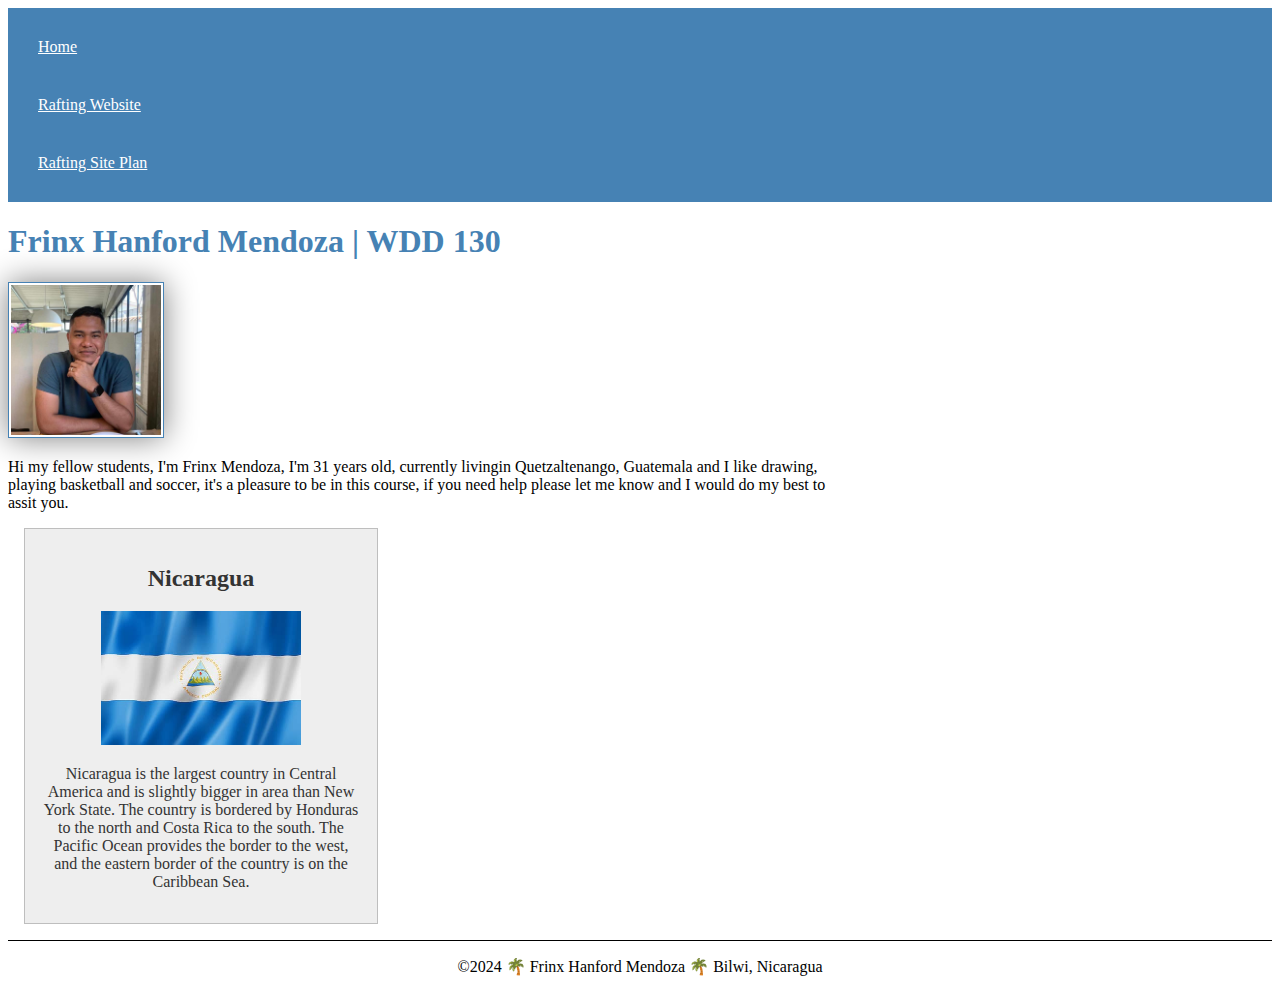
==== index.html @ 2acd99f8 "correction in the description" ====
<!DOCTYPE html>
<html lang="en-US">
<head>
    <meta charset="utf-8">
    <meta name="viewport" content="width=device-width, initial-scale=1.0">
    <meta name="description" content="This is a resume webpage that could be an example of how to use web development to introduce yourself in different but professional ways even in social media or your pdf resume and demonstrate your skills in webpages">
    <meta name="author" content="Frinx Hanford Mendoza">
    <title>Frinx Hanford Mendoza | WDD 130</title>
    <link rel="stylesheet" href="styles/styles.css">
    <!-- <style>
        body{
            font-family: sans-serif;
            background-color: rgb(238, 238, 236);
    
        }
          
        .header {
            display:flex;
            text-align: center;
            justify-content: space-evenly;
            padding-top: 40px ;
            margin-left: 60px;
            margin-right: 60px;
            background-color: black;
            border-radius: 5px;
            
        }
       
        a {
            color:white;
        }
        .main {
            display: block;
            text-align: center;
            padding: 2px 2px ;
        }
        img {
            border-radius: 15px;
            padding: 2px 2px ;
        }
        .p {
            padding:0%;
            text-align: center;
            
        }
         
    </style> 
     -->
</head>
<body>
    <header>
        <div class="header">
            <nav>
                <a href="#">Home</a>
                <a href="wwr/">Rafting Website</a>
                <a href="wwr/site-plan-rafting.html"> Rafting Site Plan</a>
            </nav>
        </div>
    </header>
    <main>
        <div class="main">
            <h1>Frinx Hanford Mendoza | WDD 130</h1>
            <img src="images/profile.jpeg" alt="Frinx Hanford Mendoza" width="200">
            <p>Hi my fellow students, I'm Frinx Mendoza, I'm 31 years old, currently livingin Quetzaltenango, Guatemala and I like drawing, playing basketball and soccer, it's a
               pleasure to be in this course, if you need help please let me know and I would do my best to assit you.</p>
        </div>
    </main>
    <aside>
        <h2>Nicaragua</h2>
        <img src="images/nicaraguanFlag.jpg" alt="Flag of Nicaragua">
        <p>Nicaragua is the largest country in Central America and is slightly bigger in area than New York State. The country is bordered by Honduras to the north and Costa Rica to the south. The Pacific Ocean provides the border to the west, and the eastern border of the country is on the Caribbean Sea.</p>
    </aside>
    <footer>
        
            <p class="p">&copy;2024 🌴 Frinx Hanford Mendoza 🌴 Bilwi, Nicaragua</p>
        
    </footer>
</body>
</html>
---- styles/styles.css ----
nav {
    background-color: steelblue;
    padding: 10px;
}
nav a {
    color: white;
    display: block;
    padding: 20px;
}
main {
    max-width: 840px;
}
aside {
    width: 20rem;
    margin: 1rem;
    border: 1px solid rgba( 0,0,0, 0.2);
    padding: 1rem;
    background-color: #eee;
    color: #333;
    text-align: center;
}
aside img {
    width: 200px;
    height: auto;
}
h1 {
    color: steelblue;
}
main img {
    width: 150px;
    height: auto;
    border: 1px solid steelblue;
    padding: 2px;
    box-shadow: 0 0 30px gray;
}
p {
    padding: 0;
}
footer {
    margin-top: 15px;
    border-top: 1px solid #000;
    text-align: center;
}
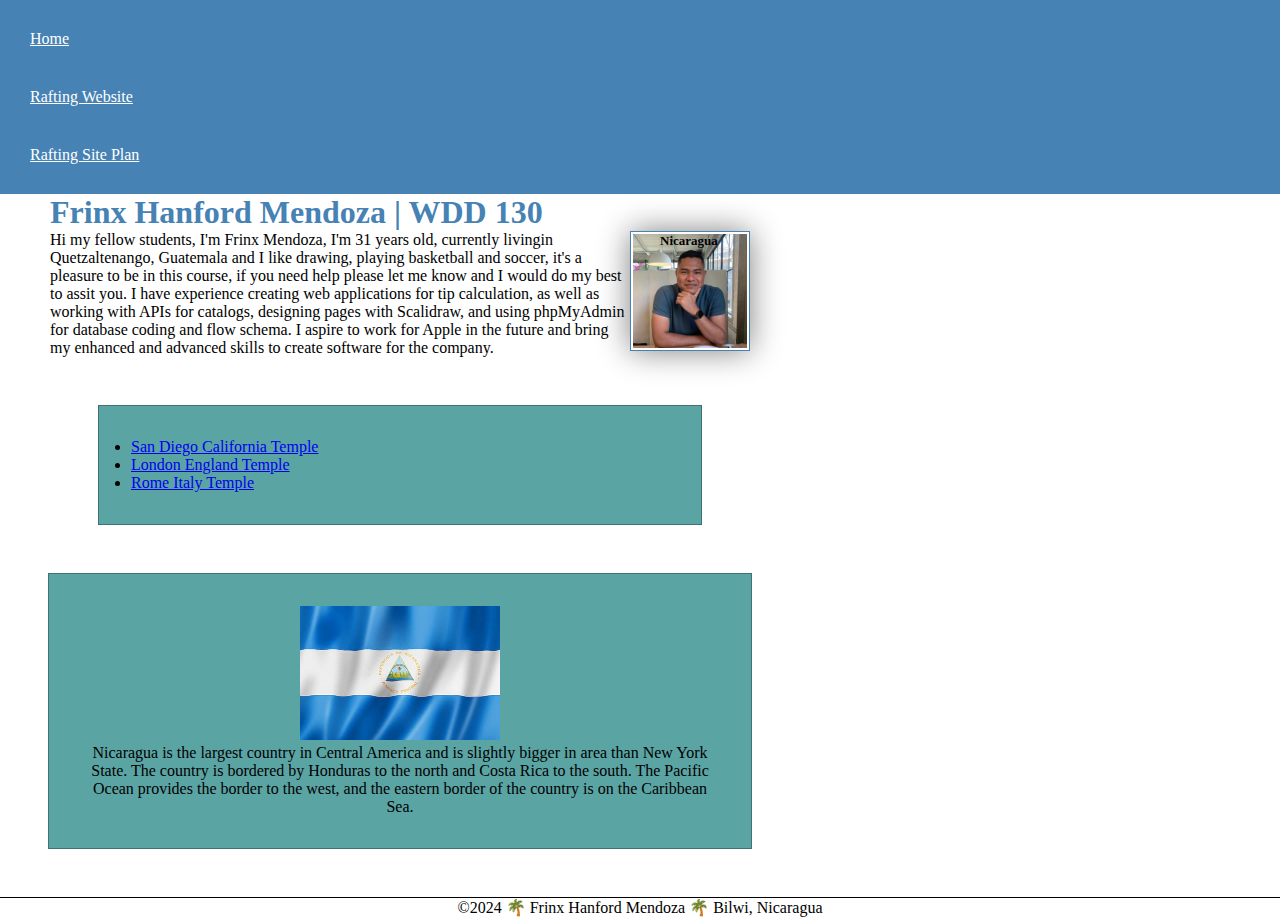
==== commit b2c75e94: "enhancing course home page" ====
--- a/index.html
+++ b/index.html
@@ -7,45 +7,6 @@
     <meta name="author" content="Frinx Hanford Mendoza">
     <title>Frinx Hanford Mendoza | WDD 130</title>
     <link rel="stylesheet" href="styles/styles.css">
-    <!-- <style>
-        body{
-            font-family: sans-serif;
-            background-color: rgb(238, 238, 236);
-    
-        }
-          
-        .header {
-            display:flex;
-            text-align: center;
-            justify-content: space-evenly;
-            padding-top: 40px ;
-            margin-left: 60px;
-            margin-right: 60px;
-            background-color: black;
-            border-radius: 5px;
-            
-        }
-       
-        a {
-            color:white;
-        }
-        .main {
-            display: block;
-            text-align: center;
-            padding: 2px 2px ;
-        }
-        img {
-            border-radius: 15px;
-            padding: 2px 2px ;
-        }
-        .p {
-            padding:0%;
-            text-align: center;
-            
-        }
-         
-    </style> 
-     -->
 </head>
 <body>
     <header>
@@ -62,10 +23,15 @@
             <h1>Frinx Hanford Mendoza | WDD 130</h1>
             <img src="images/profile.jpeg" alt="Frinx Hanford Mendoza" width="200">
             <p>Hi my fellow students, I'm Frinx Mendoza, I'm 31 years old, currently livingin Quetzaltenango, Guatemala and I like drawing, playing basketball and soccer, it's a
-               pleasure to be in this course, if you need help please let me know and I would do my best to assit you.</p>
+               pleasure to be in this course, if you need help please let me know and I would do my best to assit you. I have experience creating web applications for tip calculation, as well as working with APIs for catalogs, designing pages with Scalidraw, and using phpMyAdmin for database coding and flow schema. I aspire to work for Apple in the future and bring my enhanced and advanced skills to create software for the company.</p>
         </div>
+        <ul class="box">
+            <li><a href="https://churchofjesuschristtemples.org/san-diego-california-temple/" target="_blank">San Diego California Temple</a></li>
+            <li><a href="https://churchofjesuschristtemples.org/london-england-temple/" target="_blank">London England Temple</a></li>
+            <li><a href="https://churchofjesuschristtemples.org/rome-italy-temple/" target="_blank">Rome Italy Temple</a></li>
+        </ul>
     </main>
-    <aside>
+    <aside class="box">
         <h2>Nicaragua</h2>
         <img src="images/nicaraguanFlag.jpg" alt="Flag of Nicaragua">
         <p>Nicaragua is the largest country in Central America and is slightly bigger in area than New York State. The country is bordered by Honduras to the north and Costa Rica to the south. The Pacific Ocean provides the border to the west, and the eastern border of the country is on the Caribbean Sea.</p>
@@ -76,4 +42,5 @@
         
     </footer>
 </body>
+<!-- This page was modified on september 30th,2024. -->
 </html>--- a/styles/styles.css
+++ b/styles/styles.css
@@ -1,5 +1,14 @@
+*{
+    margin: 0;
+    padding: 0;
+    box-sizing: border-box;
+}
+:root{
+    --backgorund-color: steelblue;
+    --text-align: center;
+}
 nav {
-    background-color: steelblue;
+    background-color: var(--backgorund-color);
     padding: 10px;
 }
 nav a {
@@ -8,7 +17,8 @@
     padding: 20px;
 }
 main {
-    max-width: 840px;
+    max-width: 700px;
+    margin-left: 50px;
 }
 aside {
     width: 20rem;
@@ -17,21 +27,22 @@
     padding: 1rem;
     background-color: #eee;
     color: #333;
-    text-align: center;
+    text-align: var(--text-align);
 }
 aside img {
     width: 200px;
     height: auto;
 }
 h1 {
-    color: steelblue;
+    color: var(--backgorund-color);
 }
 main img {
-    width: 150px;
+    width: 120px;
     height: auto;
-    border: 1px solid steelblue;
+    border: 1px solid var(--backgorund-color);
     padding: 2px;
     box-shadow: 0 0 30px gray;
+    float:right
 }
 p {
     padding: 0;
@@ -39,5 +50,26 @@
 footer {
     margin-top: 15px;
     border-top: 1px solid #000;
+    text-align: var(--text-align);
+}
+/* Class Selectors */
+.box {
+    margin: 3rem;
+    border: 1px solid rgba( 0,0,0, 0.3);
+    padding: 2rem;
+    background-color: rgb(91, 164, 164);
+    color: #000;
+}
+
+aside {
+    width: 44em;
     text-align: center;
+}
+
+
+aside h2 {
+    position:absolute;
+    top: 233px;
+    left: 660px;
+    font-size: 13px;
 }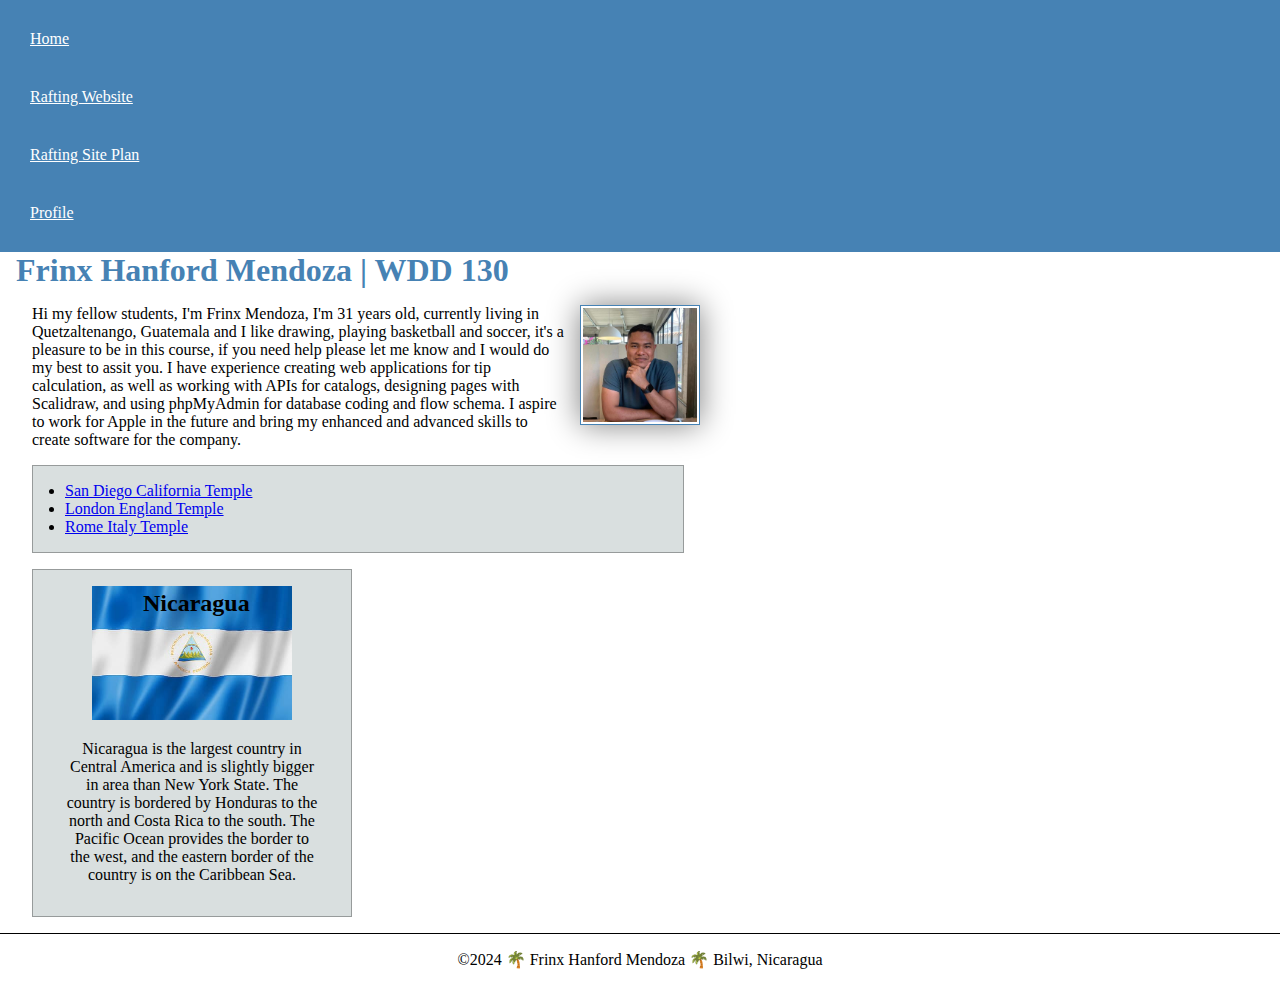
==== commit 5f10d1f7: "giving more enahancing to the course home page" ====
--- a/index.html
+++ b/index.html
@@ -15,27 +15,31 @@
                 <a href="#">Home</a>
                 <a href="wwr/">Rafting Website</a>
                 <a href="wwr/site-plan-rafting.html"> Rafting Site Plan</a>
-            </nav>
+                <a href="https://linkedin.com">Profile</a>            </nav>
         </div>
     </header>
     <main>
         <div class="main">
             <h1>Frinx Hanford Mendoza | WDD 130</h1>
             <img src="images/profile.jpeg" alt="Frinx Hanford Mendoza" width="200">
-            <p>Hi my fellow students, I'm Frinx Mendoza, I'm 31 years old, currently livingin Quetzaltenango, Guatemala and I like drawing, playing basketball and soccer, it's a
+            <p>Hi my fellow students, I'm Frinx Mendoza, I'm 31 years old, currently living in Quetzaltenango, Guatemala and I like drawing, playing basketball and soccer, it's a
                pleasure to be in this course, if you need help please let me know and I would do my best to assit you. I have experience creating web applications for tip calculation, as well as working with APIs for catalogs, designing pages with Scalidraw, and using phpMyAdmin for database coding and flow schema. I aspire to work for Apple in the future and bring my enhanced and advanced skills to create software for the company.</p>
         </div>
-        <ul class="box">
+        <ul class="box indent">
             <li><a href="https://churchofjesuschristtemples.org/san-diego-california-temple/" target="_blank">San Diego California Temple</a></li>
             <li><a href="https://churchofjesuschristtemples.org/london-england-temple/" target="_blank">London England Temple</a></li>
             <li><a href="https://churchofjesuschristtemples.org/rome-italy-temple/" target="_blank">Rome Italy Temple</a></li>
         </ul>
     </main>
-    <aside class="box">
-        <h2>Nicaragua</h2>
-        <img src="images/nicaraguanFlag.jpg" alt="Flag of Nicaragua">
-        <p>Nicaragua is the largest country in Central America and is slightly bigger in area than New York State. The country is bordered by Honduras to the north and Costa Rica to the south. The Pacific Ocean provides the border to the west, and the eastern border of the country is on the Caribbean Sea.</p>
-    </aside>
+    <div class="from">
+        <aside class="box">
+            <h2>Nicaragua</h2>
+            <img src="images/nicaraguanFlag.jpg" alt="Flag of Nicaragua">
+            <p>Nicaragua is the largest country in Central America and is slightly bigger in area than New York State. The
+                country is bordered by Honduras to the north and Costa Rica to the south. The Pacific Ocean provides the
+                border to the west, and the eastern border of the country is on the Caribbean Sea.</p>
+        </aside>
+    </div>
     <footer>
         
             <p class="p">&copy;2024 🌴 Frinx Hanford Mendoza 🌴 Bilwi, Nicaragua</p>
--- a/styles/styles.css
+++ b/styles/styles.css
@@ -18,7 +18,8 @@
 }
 main {
     max-width: 700px;
-    margin-left: 50px;
+    padding-left: 1rem;
+
 }
 aside {
     width: 20rem;
@@ -28,48 +29,57 @@
     background-color: #eee;
     color: #333;
     text-align: var(--text-align);
+    position: relative;
 }
 aside img {
     width: 200px;
     height: auto;
 }
+
+aside h2 {
+    position: absolute;
+    top: 20px;
+    left: 110px;
+}
+
 h1 {
     color: var(--backgorund-color);
+    margin-bottom: 1rem;
 }
+
 main img {
     width: 120px;
     height: auto;
     border: 1px solid var(--backgorund-color);
     padding: 2px;
     box-shadow: 0 0 30px gray;
-    float:right
+    float: right;
+    margin: 0 0 1rem 1rem;
 }
+
 p {
-    padding: 0;
+    margin: 1rem;
 }
+
 footer {
     margin-top: 15px;
     border-top: 1px solid #000;
     text-align: var(--text-align);
 }
+
 /* Class Selectors */
 .box {
-    margin: 3rem;
+    margin: 1rem;
     border: 1px solid rgba( 0,0,0, 0.3);
-    padding: 2rem;
-    background-color: rgb(91, 164, 164);
+    padding: 1rem;
+    background-color: rgb(217, 223, 223);
     color: #000;
 }
 
-aside {
-    width: 44em;
-    text-align: center;
+.indent {
+    padding-left: 2rem;
 }
 
-
-aside h2 {
-    position:absolute;
-    top: 233px;
-    left: 660px;
-    font-size: 13px;
+.from {
+    padding-left: 1rem;
 }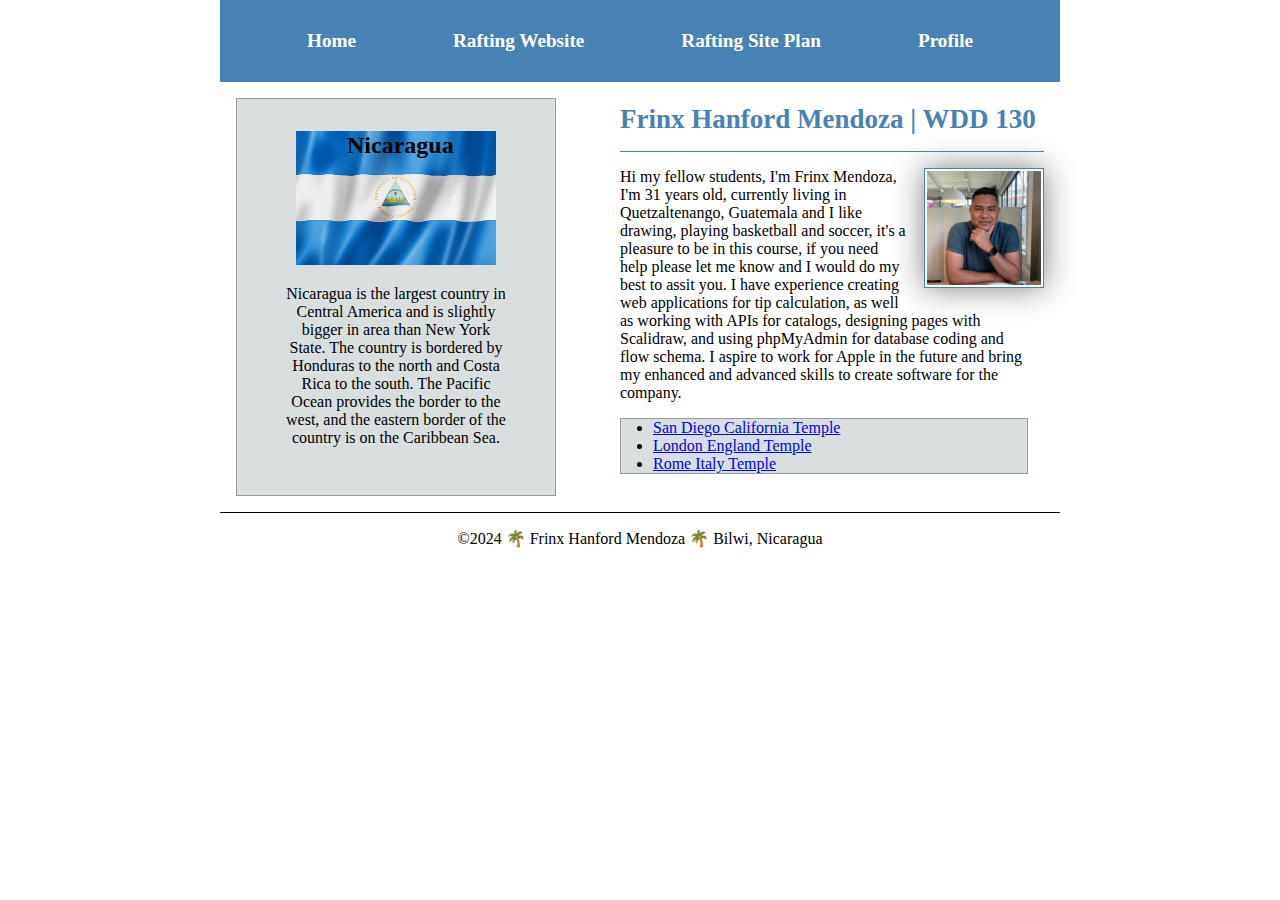
==== commit aa8345b2: "flex and grid on the course home page" ====
--- a/index.html
+++ b/index.html
@@ -18,27 +18,38 @@
                 <a href="https://linkedin.com">Profile</a>            </nav>
         </div>
     </header>
-    <main>
-        <div class="main">
-            <h1>Frinx Hanford Mendoza | WDD 130</h1>
-            <img src="images/profile.jpeg" alt="Frinx Hanford Mendoza" width="200">
-            <p>Hi my fellow students, I'm Frinx Mendoza, I'm 31 years old, currently living in Quetzaltenango, Guatemala and I like drawing, playing basketball and soccer, it's a
-               pleasure to be in this course, if you need help please let me know and I would do my best to assit you. I have experience creating web applications for tip calculation, as well as working with APIs for catalogs, designing pages with Scalidraw, and using phpMyAdmin for database coding and flow schema. I aspire to work for Apple in the future and bring my enhanced and advanced skills to create software for the company.</p>
-        </div>
-        <ul class="box indent">
-            <li><a href="https://churchofjesuschristtemples.org/san-diego-california-temple/" target="_blank">San Diego California Temple</a></li>
-            <li><a href="https://churchofjesuschristtemples.org/london-england-temple/" target="_blank">London England Temple</a></li>
-            <li><a href="https://churchofjesuschristtemples.org/rome-italy-temple/" target="_blank">Rome Italy Temple</a></li>
-        </ul>
-    </main>
-    <div class="from">
-        <aside class="box">
-            <h2>Nicaragua</h2>
-            <img src="images/nicaraguanFlag.jpg" alt="Flag of Nicaragua">
-            <p>Nicaragua is the largest country in Central America and is slightly bigger in area than New York State. The
-                country is bordered by Honduras to the north and Costa Rica to the south. The Pacific Ocean provides the
-                border to the west, and the eastern border of the country is on the Caribbean Sea.</p>
-        </aside>
+    <div class="grid">
+        <main>
+            <div class="main">
+                <h1>Frinx Hanford Mendoza | WDD 130</h1>
+                <img src="images/profile.jpeg" alt="Frinx Hanford Mendoza" width="200">
+                <p>Hi my fellow students, I'm Frinx Mendoza, I'm 31 years old, currently living in Quetzaltenango, Guatemala
+                    and I like drawing, playing basketball and soccer, it's a
+                    pleasure to be in this course, if you need help please let me know and I would do my best to assit you.
+                    I have experience creating web applications for tip calculation, as well as working with APIs for
+                    catalogs, designing pages with Scalidraw, and using phpMyAdmin for database coding and flow schema. I
+                    aspire to work for Apple in the future and bring my enhanced and advanced skills to create software for
+                    the company.</p>
+            </div>
+            <ul class="box indent">
+                <li><a href="https://churchofjesuschristtemples.org/san-diego-california-temple/" target="_blank">San Diego
+                        California Temple</a></li>
+                <li><a href="https://churchofjesuschristtemples.org/london-england-temple/" target="_blank">London England
+                        Temple</a></li>
+                <li><a href="https://churchofjesuschristtemples.org/rome-italy-temple/" target="_blank">Rome Italy
+                        Temple</a></li>
+            </ul>
+        </main>
+        <!-- <div class="from"> -->
+            <aside class="box">
+                <h2>Nicaragua</h2>
+                <img src="images/nicaraguanFlag.jpg" alt="Flag of Nicaragua">
+                <p>Nicaragua is the largest country in Central America and is slightly bigger in area than New York State.
+                    The
+                    country is bordered by Honduras to the north and Costa Rica to the south. The Pacific Ocean provides the
+                    border to the west, and the eastern border of the country is on the Caribbean Sea.</p>
+            </aside>
+        <!-- </div> -->
     </div>
     <footer>
         
--- a/styles/styles.css
+++ b/styles/styles.css
@@ -10,27 +10,46 @@
 nav {
     background-color: var(--backgorund-color);
     padding: 10px;
+    display: flex;
+    justify-content: space-evenly;
+    align-items: center;
 }
 nav a {
     color: white;
     display: block;
     padding: 20px;
+    text-decoration: none;
+    font-size: 1.2rem;
+    font-weight: 700;
+    color: #fff;
 }
+
+.grid { 
+    display: grid;
+    align-items: center;
+    
+}
+
 main {
     max-width: 700px;
     padding-left: 1rem;
+    grid-column: 2/3;
+    margin: 1rem;
+}
 
-}
 aside {
     width: 20rem;
     margin: 1rem;
     border: 1px solid rgba( 0,0,0, 0.2);
-    padding: 1rem;
+    padding: 2rem;
     background-color: #eee;
     color: #333;
     text-align: var(--text-align);
     position: relative;
+    grid-column: 1/2;
+    grid-row: 1/2;
 }
+
 aside img {
     width: 200px;
     height: auto;
@@ -38,13 +57,17 @@
 
 aside h2 {
     position: absolute;
-    top: 20px;
+    top: 33px;
     left: 110px;
 }
 
 h1 {
     color: var(--backgorund-color);
     margin-bottom: 1rem;
+    margin-left: 1rem; 
+    font-size: 27px;
+    padding-bottom: 1rem;
+    border-bottom: 1px solid steelblue;
 }
 
 main img {
@@ -71,7 +94,7 @@
 .box {
     margin: 1rem;
     border: 1px solid rgba( 0,0,0, 0.3);
-    padding: 1rem;
+    /* padding: 1rem; */
     background-color: rgb(217, 223, 223);
     color: #000;
 }
@@ -80,6 +103,16 @@
     padding-left: 2rem;
 }
 
-.from {
-    padding-left: 1rem;
-}+/* .from {
+    padding-left: 1rem; coment because is not necessary 
+    grid-column: 1/2;
+    grid-row: 1/2;
+}  */
+
+/* Week04 updates*/
+
+header, .grid, footer {
+    max-width: 840px;
+    margin:0 auto;
+}
+
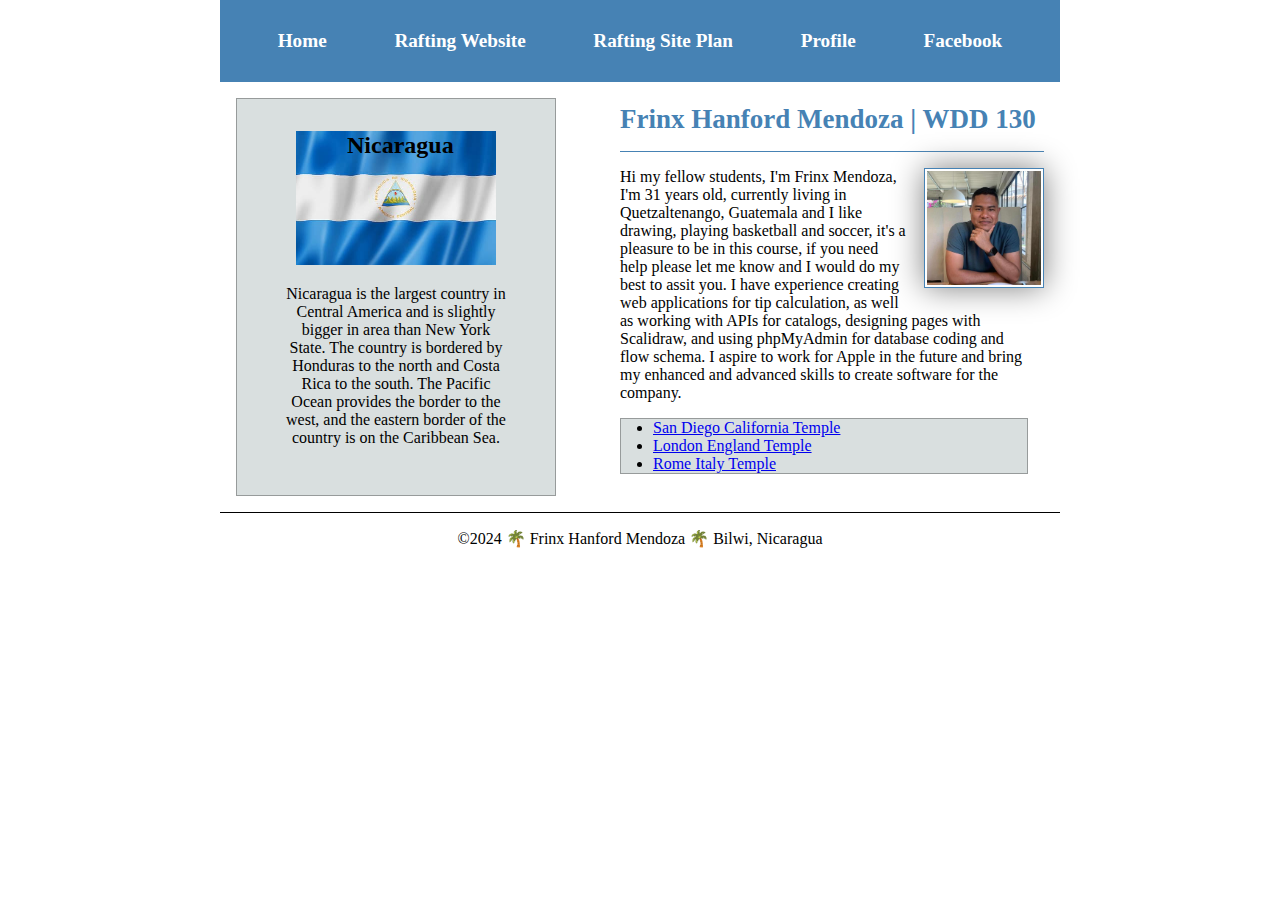
==== commit de408ac8: "facebook added to the course home page" ====
--- a/index.html
+++ b/index.html
@@ -15,7 +15,9 @@
                 <a href="#">Home</a>
                 <a href="wwr/">Rafting Website</a>
                 <a href="wwr/site-plan-rafting.html"> Rafting Site Plan</a>
-                <a href="https://linkedin.com">Profile</a>            </nav>
+                <a href="https://www.linkedin.com/in/frinx-hanford-mendoza-rivas-469a52278?utm_source=share&utm_campaign=share_via&utm_content=profile&utm_medium=ios_app">Profile</a> 
+                <a href="https://www.facebook.com/frinx.mendoza?mibextid=LQQJ4d">Facebook</a>          
+            </nav>
         </div>
     </header>
     <div class="grid">
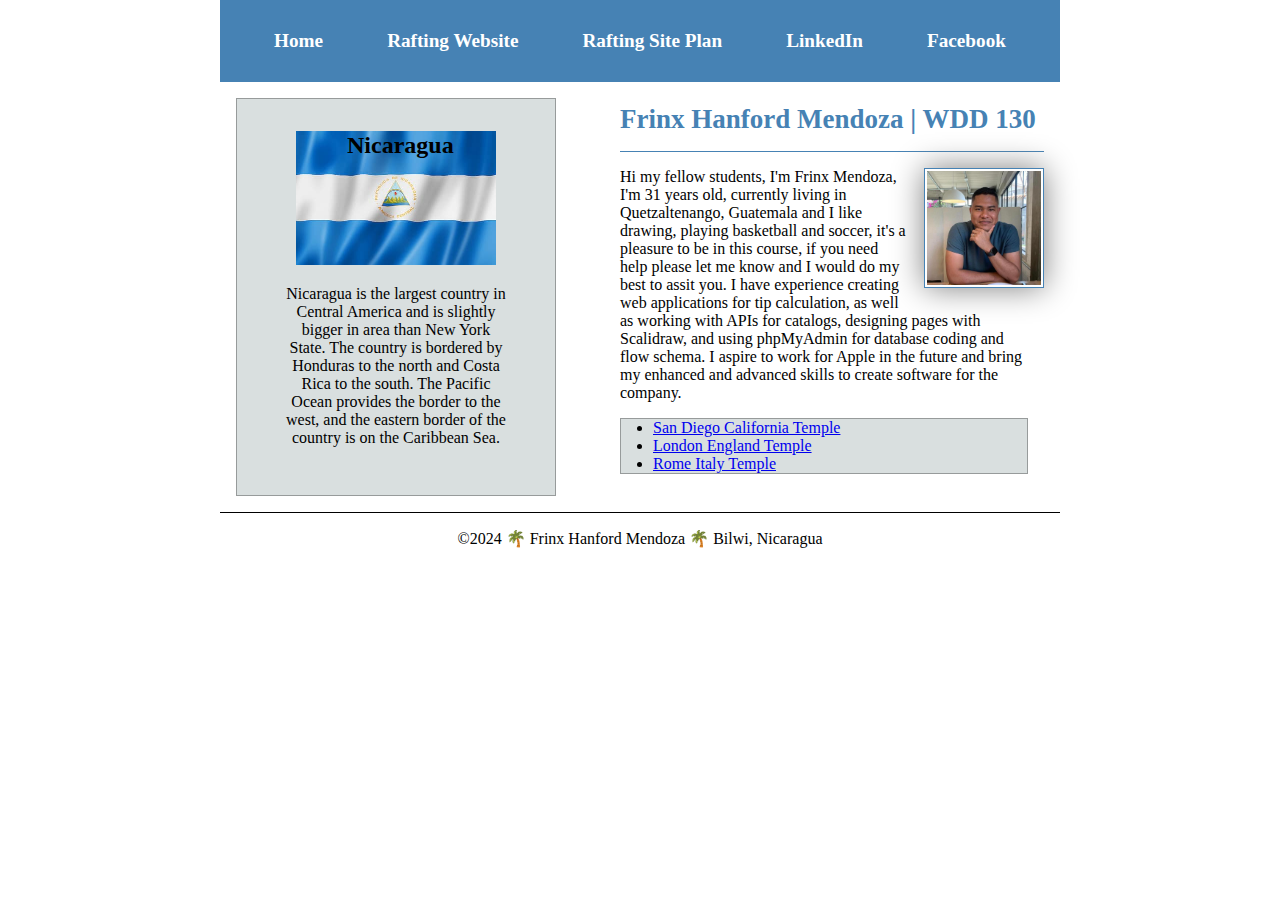
==== commit d56c5b55: "LinkedIn header updated" ====
--- a/index.html
+++ b/index.html
@@ -15,7 +15,7 @@
                 <a href="#">Home</a>
                 <a href="wwr/">Rafting Website</a>
                 <a href="wwr/site-plan-rafting.html"> Rafting Site Plan</a>
-                <a href="https://www.linkedin.com/in/frinx-hanford-mendoza-rivas-469a52278?utm_source=share&utm_campaign=share_via&utm_content=profile&utm_medium=ios_app">Profile</a> 
+                <a href="https://www.linkedin.com/in/frinx-hanford-mendoza-rivas-469a52278?utm_source=share&utm_campaign=share_via&utm_content=profile&utm_medium=ios_app">LinkedIn</a> 
                 <a href="https://www.facebook.com/frinx.mendoza?mibextid=LQQJ4d">Facebook</a>          
             </nav>
         </div>
